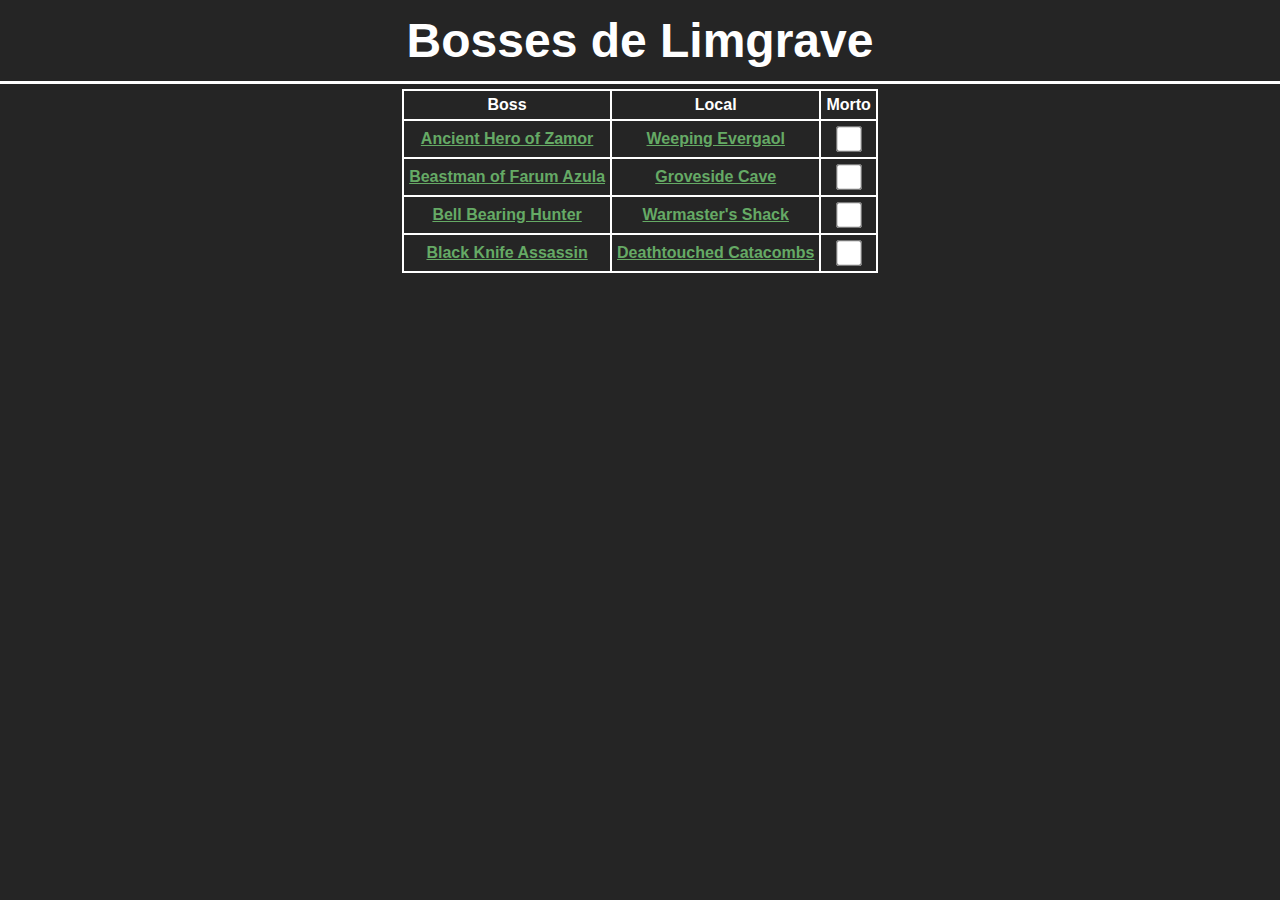
==== limgrave.html @ f6305308 "Upload Site" ====
<html>

    <head>
        <meta charset="utf-8"/>
        <link rel="stylesheet" href="./css/main.css">
        <title>Elden Ring Bosses</title>
    </head>  

    <body>
        <div class="main">
            <header class="main-title">
                <h1 class="title">
                    Bosses de Limgrave
                </h1>
            </header>

            <table class="limgrave">
                <tr>
                    <th>Boss</th>
                    <th>Local</th>
                    <th>Morto</th>
                </tr>

                <tr>
                    <td><a href="https://eldenring.wiki.fextralife.com/Ancient+Hero+of+Zamor" target="_blank">Ancient Hero of Zamor</a></td>
                    <td><a href="https://eldenring.wiki.fextralife.com/Interactive+Map?id=815&lat=-210.0625&lng=98.446034&zoom=8&code=mapA" target="_blank">Weeping Evergaol</a></td>
                    <td><input type="checkbox" id="lim1"></td>
                </tr>

                <tr>
                    <td><a href="https://eldenring.wiki.fextralife.com/Beastman+of+Farum+Azula" target="_blank">Beastman of Farum Azula</a></td>
                    <td><a href="https://eldenring.wiki.fextralife.com/Interactive+Map?id=401&lat=-188.625&lng=99.496922&zoom=8&code=mapA" target="_blank">Groveside Cave</a></td>
                    <td><input type="checkbox" id="lim2"></td>
                </tr>

                <tr>
                    <td><a href="https://eldenring.wiki.fextralife.com/Bell+Bearing+Hunter" target="_blank">Bell Bearing Hunter</a></td>
                    <td><a href="https://eldenring.wiki.fextralife.com/Interactive+Map?id=1216&lat=-179.7&lng=101.5&zoom=8&code=mapA" target="_blank">Warmaster's Shack</a></td>
                    <td><input type="checkbox" id="lim3"></td>
                </tr>

                <tr>
                    <td><a href="https://eldenring.wiki.fextralife.com/Black+Knife+Assassin" target="_blank">Black Knife Assassin</a></td>
                    <td><a href="https://eldenring.wiki.fextralife.com/Interactive+Map?id=835&lat=-174.71875&lng=105.106501&zoom=8&code=mapA" target="_blank">Deathtouched Catacombs</a></td>
                    <td><input type="checkbox" id="lim3"></td>
                </tr>
            </table>
        </div>

        <script src="./js/script.js"></script>
    </body>
</html>
---- css/main.css ----
body {
    margin: 0 auto;
    font-family: Helvetica, Sans-Serif;
    color: #ffffff;
}

.main {
    background-color: #252525;
    height: 100%;
    width: 100%;
    margin: 0 auto;
}

.main-title {
    justify-content: center;
    display: flex;
    border-bottom: solid 3px white;
}

.title {
    font-size: 3em;
    margin: 1%;
}

.menu {
    height: auto;
    display: flex;
    align-items: center;
}

.limgrave input {
    height: 20px;
    width: 20px;
    accent-color: #65aa65;
}

.menu label {
    vertical-align: middle;
    display: table-cell;
}

.limgrave {
    margin: 5px;
    font-weight: bold;
    display: flex;
    justify-content: center;
    border: 0;
}

a:link {
    color: #65aa65;
}

a:visited {
    color: #65aa65;
}

table, th, td {
    border: 2px solid white;
    border-collapse: collapse;
}

th, td {
    padding: 5px;
    text-align: center;
}

.area-name {
    justify-content: center;
    display: flex;
}

input[type=checkbox] {
    transform: scale(1.3);
    
}

.limgrave-btn {
    display: flex;
    flex-direction: column;
    align-content: center;
    flex-wrap: wrap;
    align-items: center;
    border-left: solid 3px white;
    border-right: solid 3px white;
    border-bottom: solid 3px white;
}

.limgrave-btn h1 {
    margin: 3px;
}

.areas-btn {
    display: flex;
    flex-direction: column;
    align-content: center;
    flex-wrap: wrap;
    align-items: center;
}
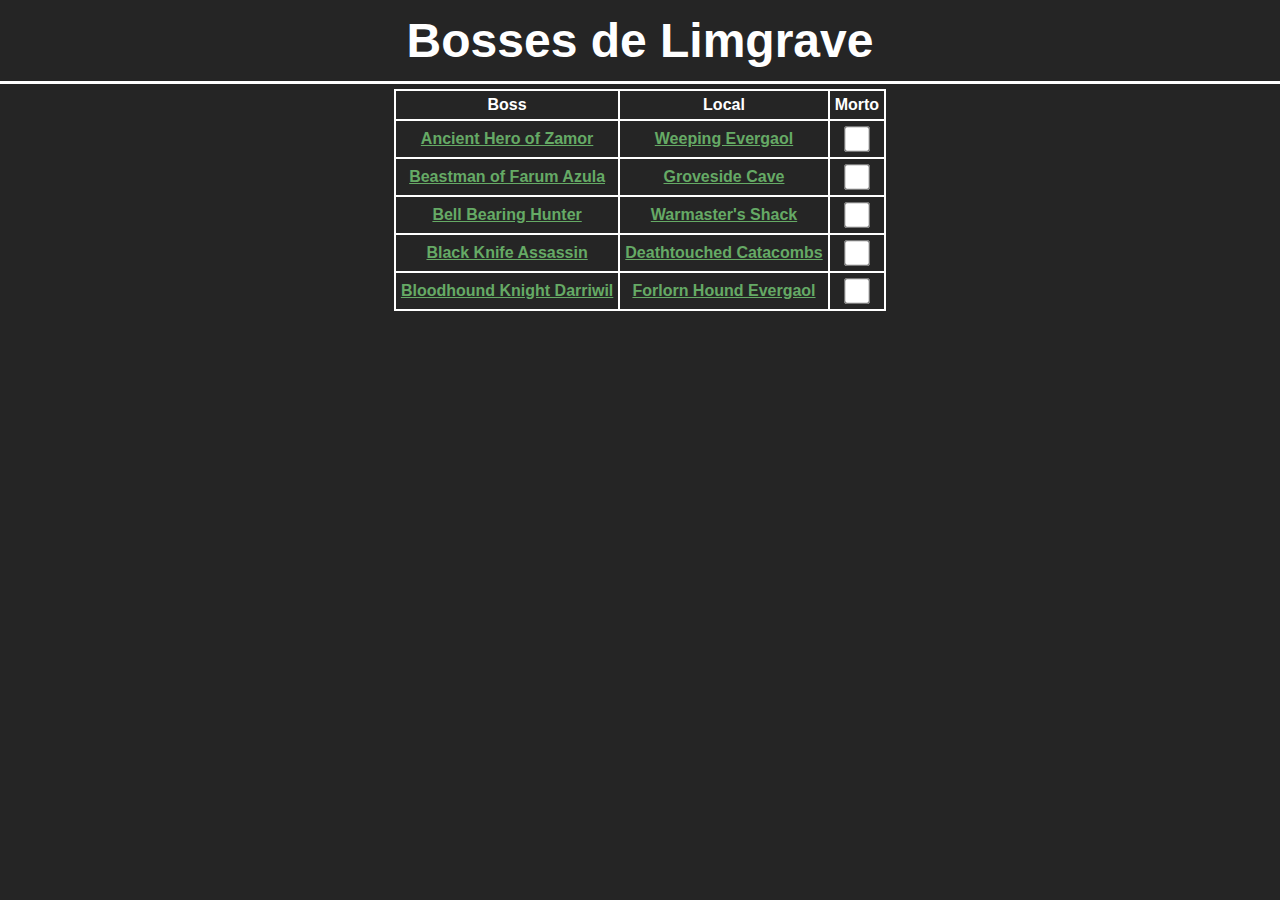
==== commit d61934fb: "Added 1 more Limgrave boss" ====
--- a/limgrave.html
+++ b/limgrave.html
@@ -42,7 +42,13 @@
                 <tr>
                     <td><a href="https://eldenring.wiki.fextralife.com/Black+Knife+Assassin" target="_blank">Black Knife Assassin</a></td>
                     <td><a href="https://eldenring.wiki.fextralife.com/Interactive+Map?id=835&lat=-174.71875&lng=105.106501&zoom=8&code=mapA" target="_blank">Deathtouched Catacombs</a></td>
-                    <td><input type="checkbox" id="lim3"></td>
+                    <td><input type="checkbox" id="lim4"></td>
+                </tr>
+
+                <tr>
+                    <td><a href="https://eldenring.wiki.fextralife.com/Bloodhound+Knight+Darriwil" target="_blank">Bloodhound Knight Darriwil</a></td>
+                    <td><a href="https://eldenring.wiki.fextralife.com/Interactive+Map?id=766&lat=-202.796875&lng=113.191478&zoom=8&code=mapA" target="_blank">Forlorn Hound Evergaol</a></td>
+                    <td><input type="checkbox" id="lim5"></td>
                 </tr>
             </table>
         </div>
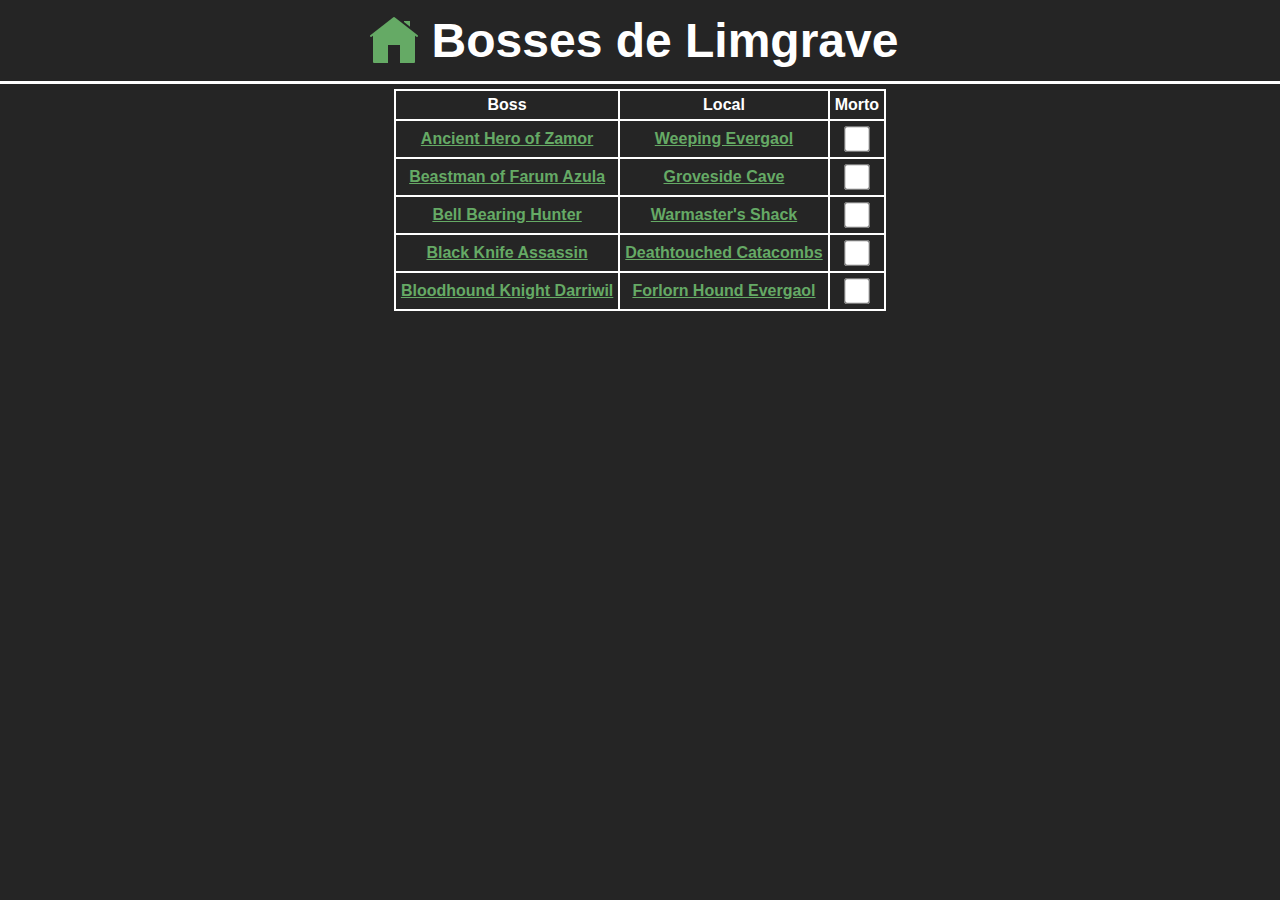
==== commit 862ce4de: "Added a HomePage button." ====
--- a/limgrave.html
+++ b/limgrave.html
@@ -9,6 +9,11 @@
     <body>
         <div class="main">
             <header class="main-title">
+
+                <div class="home-btn">
+                    <a href="./index.html"><img src="./img/home.png" alt=""></a>
+                </div>
+
                 <h1 class="title">
                     Bosses de Limgrave
                 </h1>
--- a/css/main.css
+++ b/css/main.css
@@ -96,4 +96,13 @@
     align-content: center;
     flex-wrap: wrap;
     align-items: center;
+}
+
+.home-btn {
+    display: flex;
+    flex-direction: column;
+    align-content: center;
+    flex-wrap: wrap;
+    align-items: center;
+    justify-content: center;
 }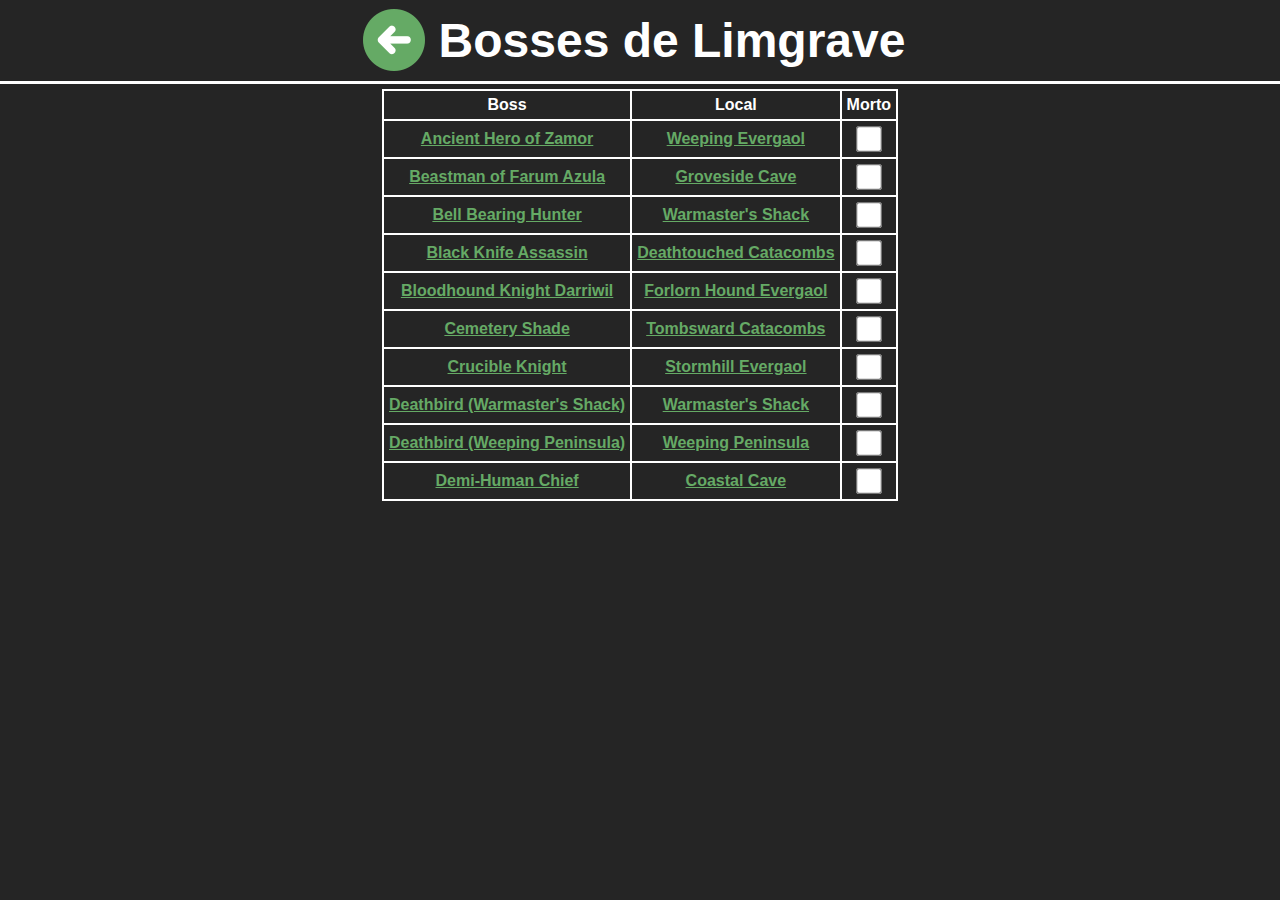
==== commit c2c2ce00: "Added more Limgrave bosses." ====
--- a/limgrave.html
+++ b/limgrave.html
@@ -55,6 +55,36 @@
                     <td><a href="https://eldenring.wiki.fextralife.com/Interactive+Map?id=766&lat=-202.796875&lng=113.191478&zoom=8&code=mapA" target="_blank">Forlorn Hound Evergaol</a></td>
                     <td><input type="checkbox" id="lim5"></td>
                 </tr>
+
+                <tr>
+                    <td><a href="https://eldenring.wiki.fextralife.com/Cemetery+Shade" target="_blank">Cemetery Shade</a></td>
+                    <td><a href="https://eldenring.wiki.fextralife.com/Interactive+Map?id=514&lat=-210.140625&lng=104.958164&zoom=8&code=mapA" target="_blank">Tombsward Catacombs</a></td>
+                    <td><input type="checkbox" id="lim6"></td>
+                </tr>
+
+                <tr>
+                    <td><a href="https://eldenring.wiki.fextralife.com/Crucible+Knight" target="_blank">Crucible Knight</a></td>
+                    <td><a href="https://eldenring.wiki.fextralife.com/Interactive+Map?id=30&lat=-186.46875&lng=99.56644&zoom=8" target="_blank">Stormhill Evergaol</a></td>
+                    <td><input type="checkbox" id="lim7"></td>
+                </tr>
+
+                <tr>
+                    <td><a href="https://eldenring.wiki.fextralife.com/Deathbird" target="_blank">Deathbird (Warmaster's Shack)</a></td>
+                    <td><a href="https://eldenring.wiki.fextralife.com/Interactive+Map?id=1216&lat=-179.7&lng=101.5&zoom=8&code=mapA" target="_blank">Warmaster's Shack</a></td>
+                    <td><input type="checkbox" id="lim8"></td>
+                </tr>
+                
+                <tr>
+                    <td><a href="https://eldenring.wiki.fextralife.com/Deathbird" target="_blank">Deathbird (Weeping Peninsula)</a></td>
+                    <td><a href="https://eldenring.wiki.fextralife.com/Interactive+Map?id=4470&lat=-218.890625&lng=110.973047&zoom=8&code=mapA" target="_blank">Weeping Peninsula</a></td>
+                    <td><input type="checkbox" id="lim9"></td>
+                </tr>
+
+                <tr>
+                    <td><a href="https://eldenring.wiki.fextralife.com/Demi-Human+Chief" target="_blank">Demi-Human Chief</a></td>
+                    <td><a href="https://eldenring.wiki.fextralife.com/Interactive+Map?id=38&lat=-194.789062&lng=96.230931&zoom=8&code=mapA" target="_blank">Coastal Cave</a></td>
+                    <td><input type="checkbox" id="lim10"></td>
+                </tr>
             </table>
         </div>
 
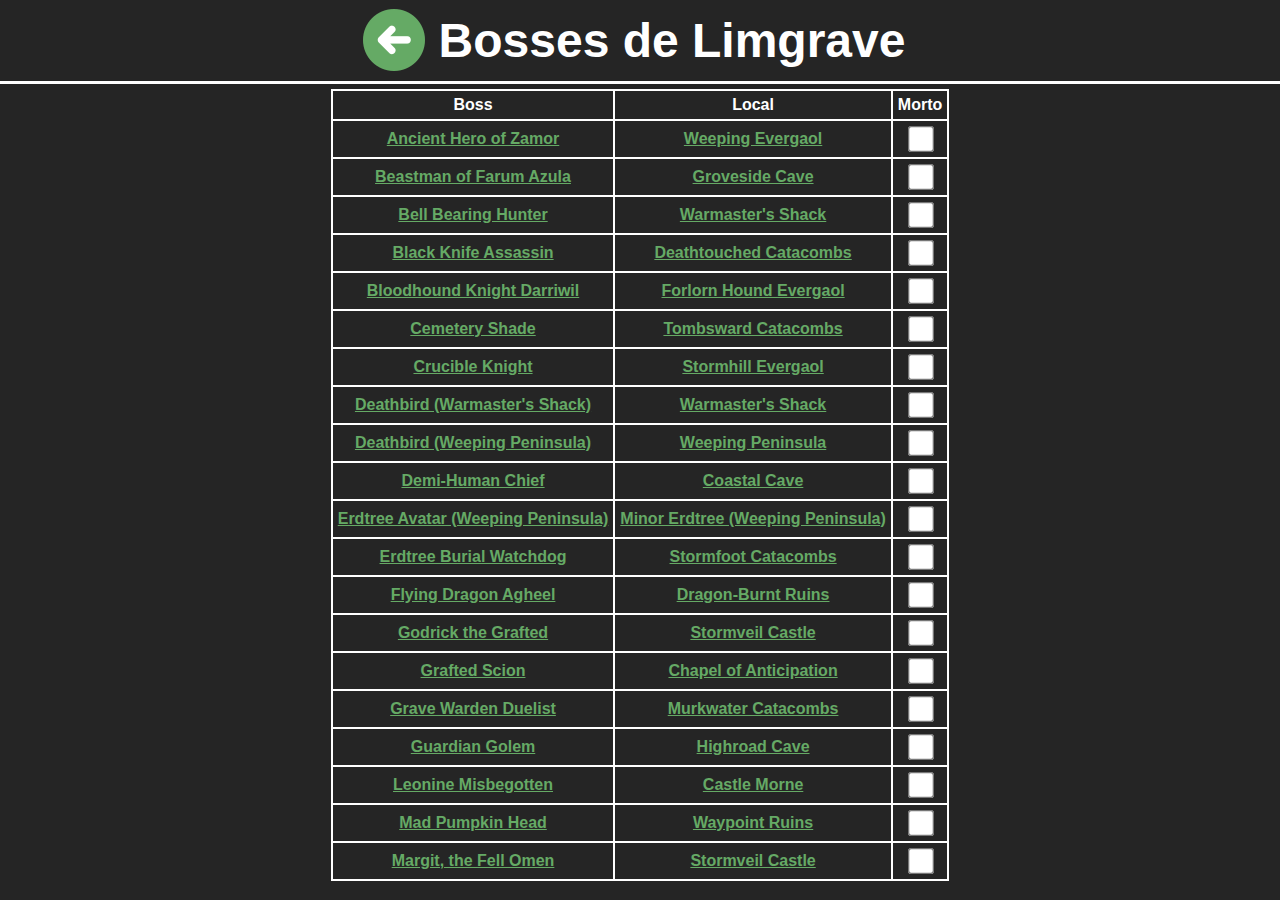
==== commit 5582585a: "Added more 10 bosses." ====
--- a/limgrave.html
+++ b/limgrave.html
@@ -85,9 +85,69 @@
                     <td><a href="https://eldenring.wiki.fextralife.com/Interactive+Map?id=38&lat=-194.789062&lng=96.230931&zoom=8&code=mapA" target="_blank">Coastal Cave</a></td>
                     <td><input type="checkbox" id="lim10"></td>
                 </tr>
+
+                <tr>
+                    <td><a href="https://eldenring.wiki.fextralife.com/Erdtree+Avatar" target="_blank">Erdtree Avatar (Weeping Peninsula)</a></td>
+                    <td><a href="https://eldenring.wiki.fextralife.com/Interactive+Map?id=463&lat=-55.57&lng=-30.9&zoom=8" target="_blank">Minor Erdtree (Weeping Peninsula)</a></td>
+                    <td><input type="checkbox" id="lim11"></td>
+                </tr>
+
+                <tr>
+                    <td><a href="https://eldenring.wiki.fextralife.com/Erdtree+Burial+Watchdog" target="_blank">Erdtree Burial Watchdog</a></td>
+                    <td><a href="https://eldenring.wiki.fextralife.com/Interactive+Map?id=776&lat=-188.390625&lng=96.16469&zoom=8&code=mapA" target="_blank">Stormfoot Catacombs</a></td>
+                    <td><input type="checkbox" id="lim12"></td>
+                </tr>
+
+                <tr>
+                    <td><a href="https://eldenring.wiki.fextralife.com/Flying+Dragon+Agheel" target="_blank">Flying Dragon Agheel</a></td>
+                    <td><a href="https://eldenring.wiki.fextralife.com/Interactive+Map?id=36&lat=-194.390625&lng=106.661413&zoom=8&code=mapA" target="_blank">Dragon-Burnt Ruins</a></td>
+                    <td><input type="checkbox" id="lim13"></td>
+                </tr>
+
+                <tr>
+                    <td><a href="https://eldenring.wiki.fextralife.com/Godrick+the+Grafted" target="_blank">Godrick the Grafted</a></td>
+                    <td><a href="https://eldenring.wiki.fextralife.com/Interactive+Map?id=903&code=mapA" target="_blank">Stormveil Castle</a></td>
+                    <td><input type="checkbox" id="lim14"></td>
+                </tr>
+
+                <tr>
+                    <td><a href="https://eldenring.wiki.fextralife.com/Grafted+Scion" target="_blank">Grafted Scion</a></td>
+                    <td><a href="https://eldenring.wiki.fextralife.com/Interactive+Map?id=1223&lat=-179.75&lng=77.728208&zoom=8&code=mapA" target="_blank">Chapel of Anticipation</a></td>
+                    <td><input type="checkbox" id="lim15"></td>
+                </tr>
+
+                <tr>
+                    <td><a href="https://eldenring.wiki.fextralife.com/Grave+Warden+Duelist" target="_blank">Grave Warden Duelist</a></td>
+                    <td><a href="https://eldenring.wiki.fextralife.com/Interactive+Map?id=1212&lat=-179.78&lng=109.59&zoom=8&code=mapA" target="_blank">Murkwater Catacombs</a></td>
+                    <td><input type="checkbox" id="lim16"></td>
+                </tr>
+
+                <tr>
+                    <td><a href="https://eldenring.wiki.fextralife.com/Guardian+Golem" target="_blank">Guardian Golem</a></td>
+                    <td><a href="https://eldenring.wiki.fextralife.com/Interactive+Map?id=3017&lat=-172.50&lng=109.09&zoom=8&code=mapA" target="_blank">Highroad Cave</a></td>
+                    <td><input type="checkbox" id="lim17"></td>
+                </tr>
+
+                <tr>
+                    <td><a href="https://eldenring.wiki.fextralife.com/Leonine+Misbegotten" target="_blank">Leonine Misbegotten</a></td>
+                    <td><a href="https://eldenring.wiki.fextralife.com/Interactive+Map?id=476&lat=-224.898437&lng=110.691781&zoom=8&code=mapA" target="_blank">Castle Morne</a></td>
+                    <td><input type="checkbox" id="lim18"></td>
+                </tr>
+
+                <tr>
+                    <td><a href="https://eldenring.wiki.fextralife.com/Mad+Pumpkin+Head" target="_blank">Mad Pumpkin Head</a></td>
+                    <td><a href="https://eldenring.wiki.fextralife.com/Interactive+Map?id=601&lat=-192.03125&lng=113.935002&zoom=8&code=mapA" target="_blank">Waypoint Ruins</a></td>
+                    <td><input type="checkbox" id="lim19"></td>
+                </tr>
+
+                <tr>
+                    <td><a href="https://eldenring.wiki.fextralife.com/Margit,+the+Fell+Omen" target="_blank">Margit, the Fell Omen</a></td>
+                    <td><a href="https://eldenring.wiki.fextralife.com/Interactive+Map?id=903&code=mapA" target="_blank">Stormveil Castle</a></td>
+                    <td><input type="checkbox" id="lim20"></td>
+                </tr>
             </table>
         </div>
 
         <script src="./js/script.js"></script>
     </body>
-</html>
+</html>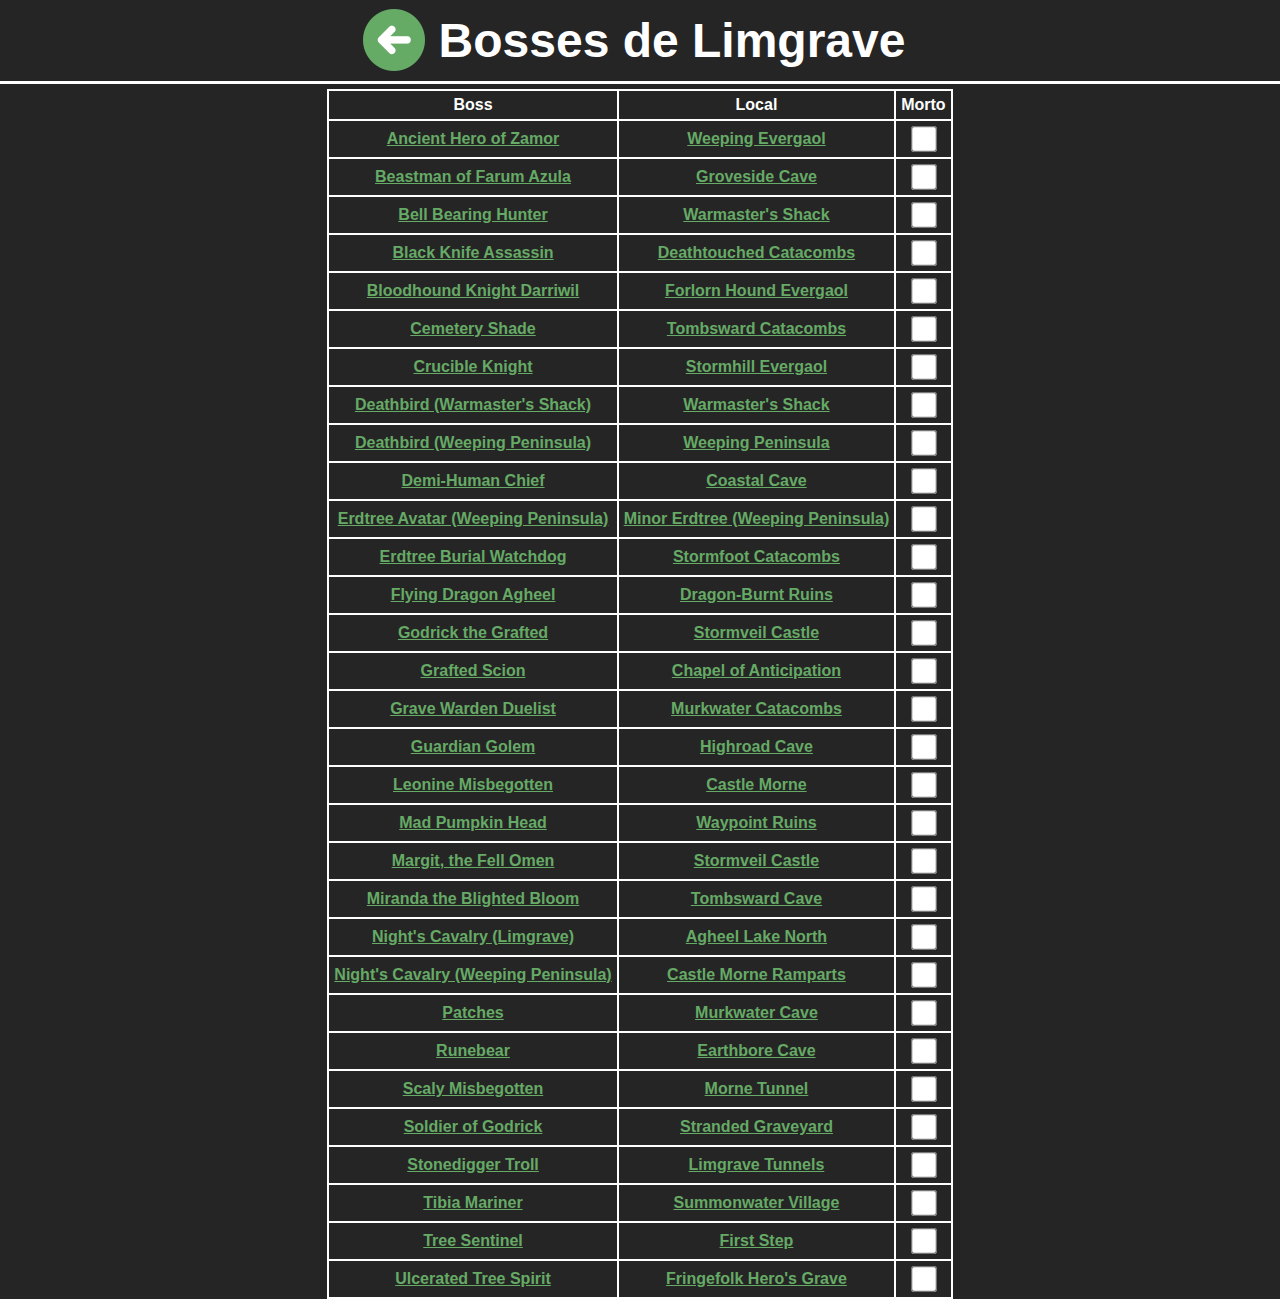
==== commit 7e74d537: "Finished Limgrave" ====
--- a/limgrave.html
+++ b/limgrave.html
@@ -145,6 +145,72 @@
                     <td><a href="https://eldenring.wiki.fextralife.com/Interactive+Map?id=903&code=mapA" target="_blank">Stormveil Castle</a></td>
                     <td><input type="checkbox" id="lim20"></td>
                 </tr>
+
+                <tr>
+                    <td><a href="https://eldenring.wiki.fextralife.com/Miranda+the+Blighted+Bloom" target="_blank">Miranda the Blighted Bloom</a></td>
+                    <td><a href="https://eldenring.wiki.fextralife.com/Interactive+Map?id=3201&lat=-212.34062&lng=98.53833&zoom=8&code=mapA" target="_blank">Tombsward Cave</a></td>
+                    <td><input type="checkbox" id="lim21"></td>
+                </tr>
+
+                <tr>
+                    <td><a href="https://eldenring.wiki.fextralife.com/Night's+Cavalry" target="_blank">Night's Cavalry (Limgrave)</a></td>
+                    <td><a href="https://eldenring.wiki.fextralife.com/Interactive+Map?id=825&lat=-189.1875&lng=108.048761&zoom=8" target="_blank">Agheel Lake North</a></td>
+                    <td><input type="checkbox" id="lim22"></td>
+                </tr>
+
+                <tr>
+                    <td><a href="https://eldenring.wiki.fextralife.com/Night's+Cavalry" target="_blank">Night's Cavalry (Weeping Peninsula)</a></td>
+                    <td><a href="https://eldenring.wiki.fextralife.com/Interactive+Map?id=722&lat=-216.265625&lng=115.430593&zoom=8" target="_blank">Castle Morne Ramparts</a></td>
+                    <td><input type="checkbox" id="lim23"></td>
+                </tr>
+
+                <tr>
+                    <td><a href="https://eldenring.wiki.fextralife.com/Patches" target="_blank">Patches</a></td>
+                    <td><a href="https://eldenring.wiki.fextralife.com/Interactive+Map?id=1218&lat=-186.34&lng=109.36&zoom=8&code=mapA" target="_blank">Murkwater Cave</a></td>
+                    <td><input type="checkbox" id="lim24"></td>
+                </tr>
+
+                <tr>
+                    <td><a href="https://eldenring.wiki.fextralife.com/Runebear" target="_blank">Runebear</a></td>
+                    <td><a href="https://eldenring.wiki.fextralife.com/Interactive+Map?id=494&lat=-207.140625&lng=110.929856&zoom=8&code=mapA" target="_blank">Earthbore Cave</a></td>
+                    <td><input type="checkbox" id="lim25"></td>
+                </tr>
+
+                <tr>
+                    <td><a href="https://eldenring.wiki.fextralife.com/Scaly+Misbegotten" target="_blank">Scaly Misbegotten</a></td>
+                    <td><a href="https://eldenring.wiki.fextralife.com/Interactive+Map?id=2318&lat=-214.054&lng=108.91&zoom=8&code=mapA" target="_blank">Morne Tunnel</a></td>
+                    <td><input type="checkbox" id="lim26"></td>
+                </tr>
+
+                <tr>
+                    <td><a href="https://eldenring.wiki.fextralife.com/Soldier+of+Godrick" target="_blank">Soldier of Godrick</a></td>
+                    <td><a href="https://eldenring.wiki.fextralife.com/Interactive+Map?id=5220&lat=-195.945312&lng=101.62861&zoom=8&code=mapA" target="_blank">Stranded Graveyard</a></td>
+                    <td><input type="checkbox" id="lim27"></td>
+                </tr>
+
+                <tr>
+                    <td><a href="https://eldenring.wiki.fextralife.com/Stonedigger+Troll" target="_blank">Stonedigger Troll</a></td>
+                    <td><a href="https://eldenring.wiki.fextralife.com/Interactive+Map?id=459&lat=-188.28125&lng=104.514482&zoom=8&code=mapA" target="_blank">Limgrave Tunnels</a></td>
+                    <td><input type="checkbox" id="lim28"></td>
+                </tr>
+
+                <tr>
+                    <td><a href="https://eldenring.wiki.fextralife.com/Tibia+Mariner" target="_blank">Tibia Mariner</a></td>
+                    <td><a href="https://eldenring.wiki.fextralife.com/Interactive+Map?id=965&lat=-174.21875&lng=118.227006&zoom=8&code=mapA" target="_blank">Summonwater Village</a></td>
+                    <td><input type="checkbox" id="lim29"></td>
+                </tr>
+
+                <tr>
+                    <td><a href="https://eldenring.wiki.fextralife.com/Tree+Sentinel" target="_blank">Tree Sentinel</a></td>
+                    <td><a href="https://eldenring.wiki.fextralife.com/Interactive+Map?id=2051&code=mapA" target="_blank">First Step</a></td>
+                    <td><input type="checkbox" id="lim30"></td>
+                </tr>
+
+                <tr>
+                    <td><a href="https://eldenring.wiki.fextralife.com/Ulcerated+Tree+Spirit" target="_blank">Ulcerated Tree Spirit</a></td>
+                    <td><a href="https://eldenring.wiki.fextralife.com/interactive+map?id=3841&lat=-196.210937&lng=100.617936&zoom=8&code=mapA" target="_blank">Fringefolk Hero's Grave</a></td>
+                    <td><input type="checkbox" id="lim31"></td>
+                </tr>
             </table>
         </div>
 
--- a/css/main.css
+++ b/css/main.css
@@ -6,7 +6,6 @@
 
 .main {
     background-color: #252525;
-    height: 100%;
     width: 100%;
     margin: 0 auto;
 }
@@ -105,4 +104,8 @@
     flex-wrap: wrap;
     align-items: center;
     justify-content: center;
+}
+
+html {
+    height: 100%;
 }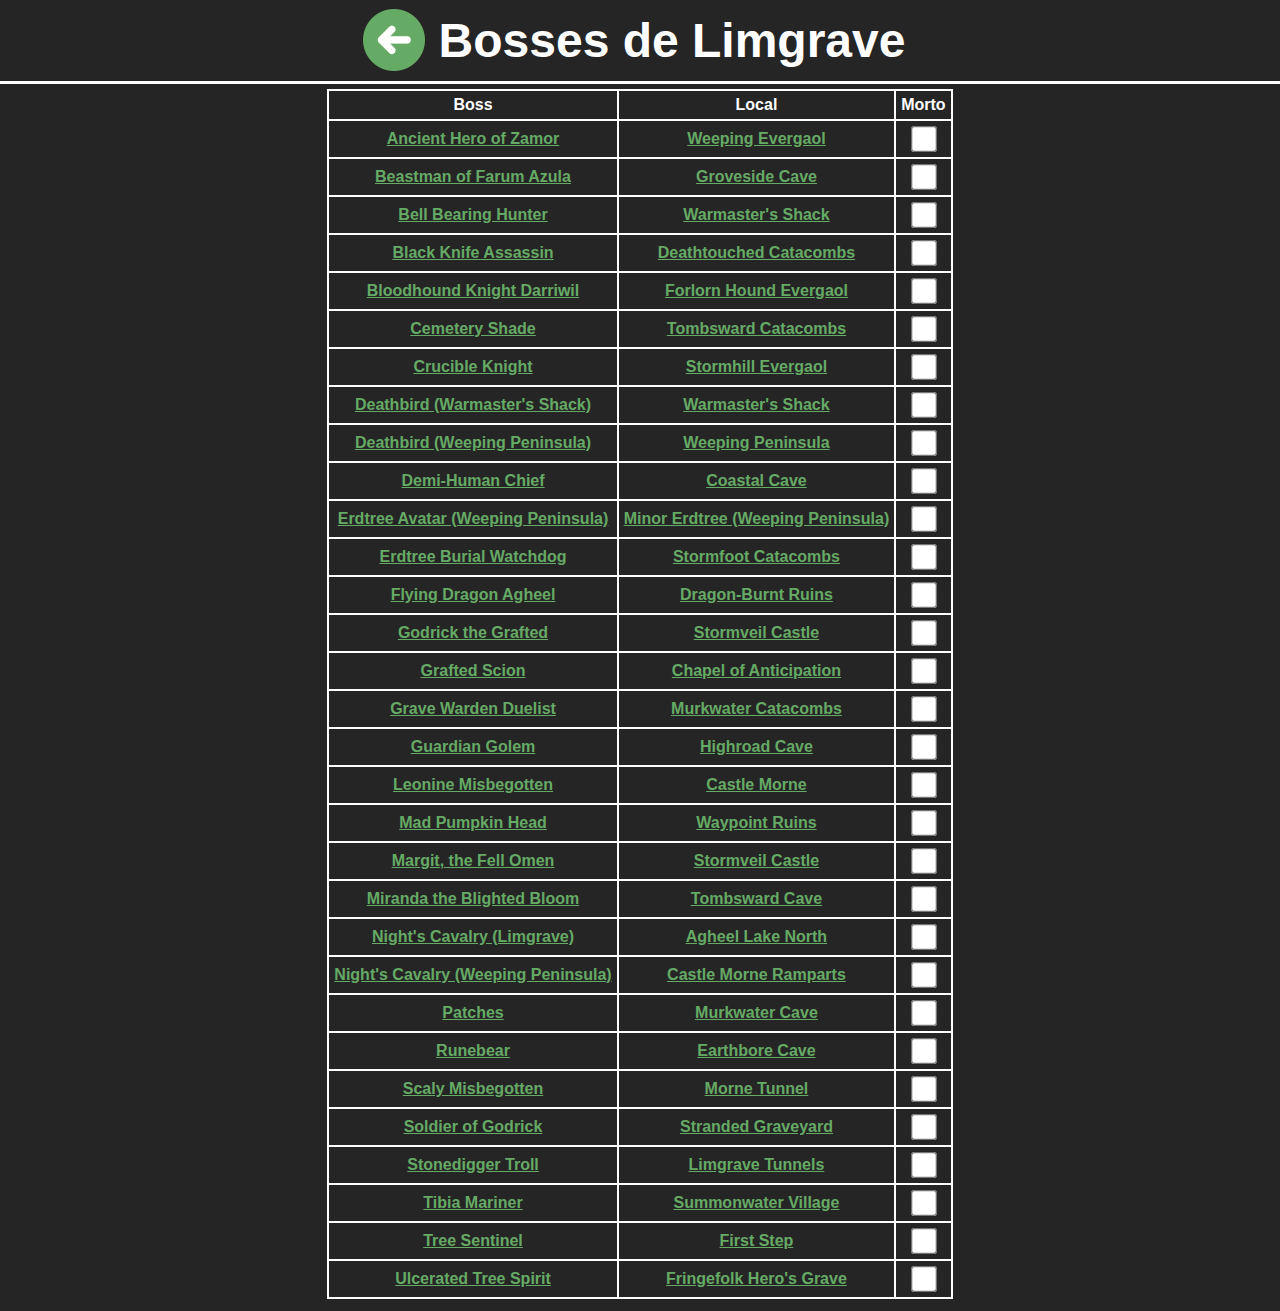
==== commit 3cb6de4f: "Added Liurnia Page (WIP)" ====
--- a/limgrave.html
+++ b/limgrave.html
@@ -7,7 +7,7 @@
     </head>  
 
     <body>
-        <div class="main">
+        <div class="main-lim">
             <header class="main-title">
 
                 <div class="home-btn">
--- a/css/main.css
+++ b/css/main.css
@@ -6,6 +6,21 @@
 
 .main {
     background-color: #252525;
+    height: 100%;
+    width: 100%;
+    margin: 0 auto;
+}
+
+.main-lim {
+    background-color: #252525;
+    height: 1311px;
+    width: 100%;
+    margin: 0 auto;
+}
+
+.main-liu {
+    background-color: #252525;
+    height: 1311px;
     width: 100%;
     margin: 0 auto;
 }
@@ -33,12 +48,26 @@
     accent-color: #65aa65;
 }
 
+.lirunia input {
+    height: 20px;
+    width: 20px;
+    accent-color: #65aa65;
+}
+
 .menu label {
     vertical-align: middle;
     display: table-cell;
 }
 
 .limgrave {
+    margin: 5px;
+    font-weight: bold;
+    display: flex;
+    justify-content: center;
+    border: 0;
+}
+
+.liurnia {
     margin: 5px;
     font-weight: bold;
     display: flex;
@@ -89,12 +118,24 @@
     margin: 3px;
 }
 
-.areas-btn {
+.liurnia-btn {
     display: flex;
     flex-direction: column;
     align-content: center;
     flex-wrap: wrap;
     align-items: center;
+    border-left: solid 3px white;
+    border-right: solid 3px white;
+    border-bottom: solid 3px white;
+}
+
+.liurnia-btn h1 {
+    margin: 3px;
+}
+
+.areas-btn {
+    display: flex;
+    justify-content: center;
 }
 
 .home-btn {
